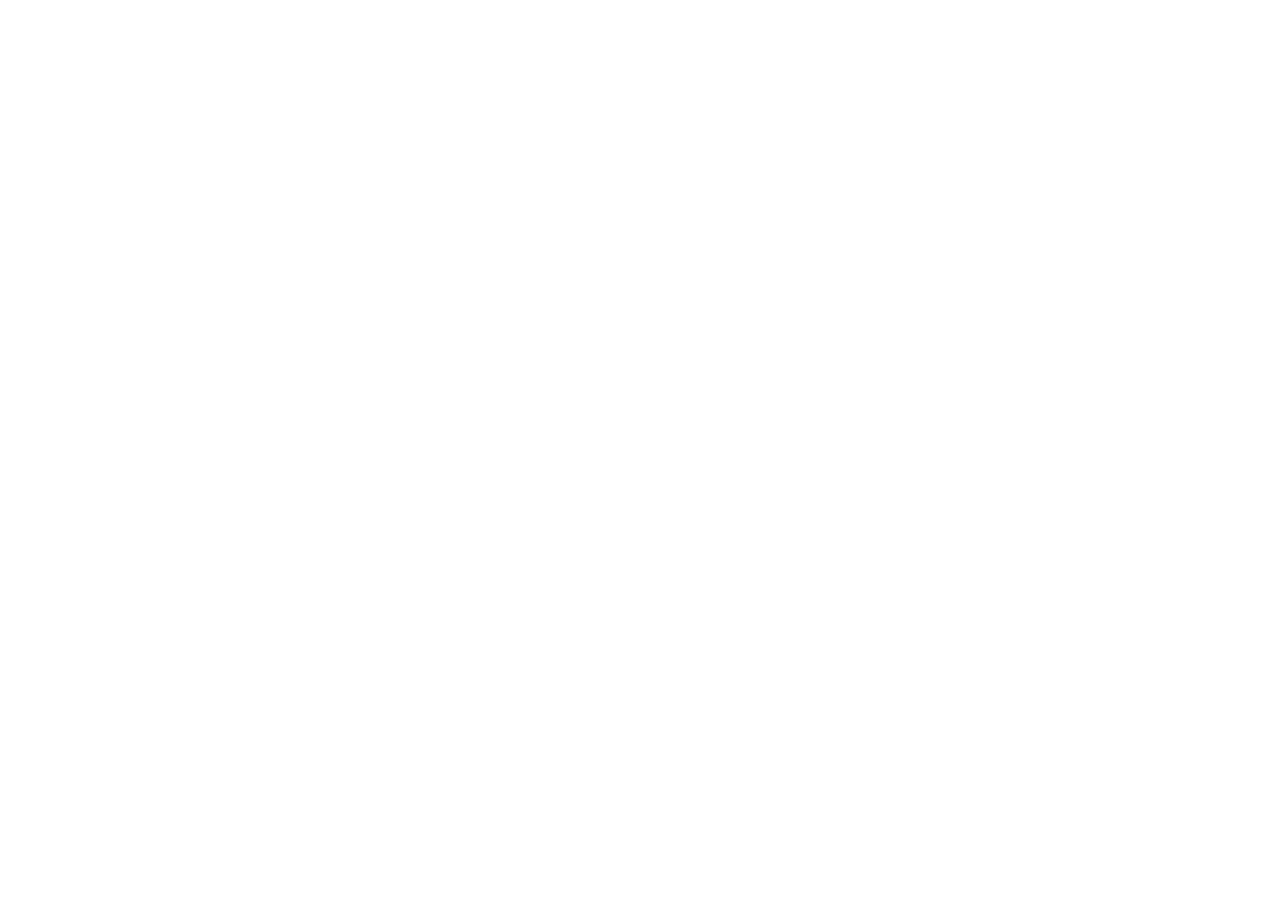
==== React_info_site/index.html @ 09be86e7 "Feat: Initial commit" ====
<html>
    <head>
        <link rel="stylesheet" href="index.css">
        <script crossorigin src="https://unpkg.com/react@17/umd/react.development.js"></script>
        <script crossorigin src="https://unpkg.com/react-dom@17/umd/react-dom.development.js"></script>
        <script src="https://unpkg.com/babel-standalone@6/babel.min.js"></script>
    </head>
    <body>
        <div id="root"></div>
        <script src="index.js" type="text/babel"></script>
    </body>
</html>
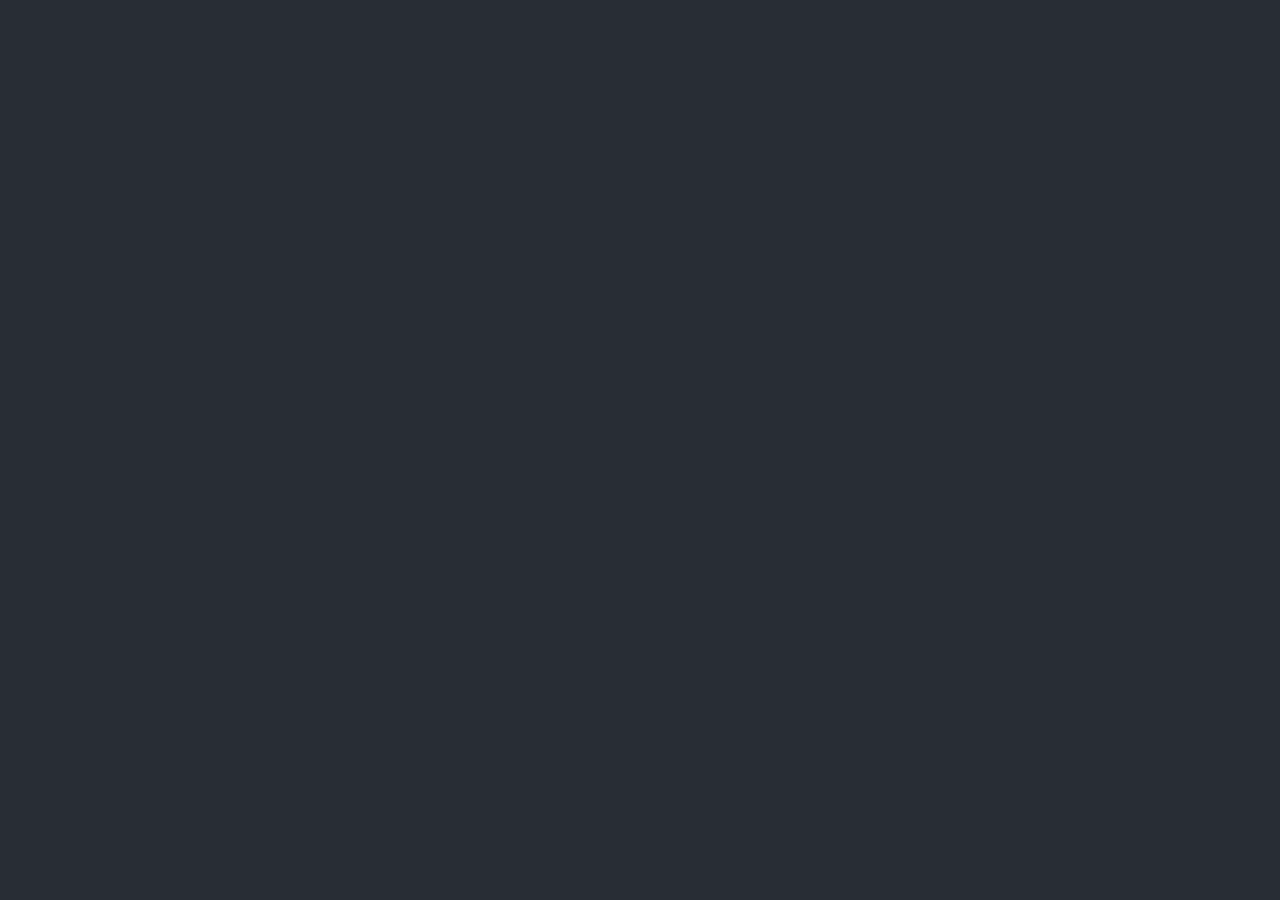
==== commit e2f6b0e8: "Fix: Update" ====
--- a/React_info_site/index.html
+++ b/React_info_site/index.html
@@ -1,9 +1,10 @@
 <html>
     <head>
         <link rel="stylesheet" href="index.css">
-        <script crossorigin src="https://unpkg.com/react@17/umd/react.development.js"></script>
-        <script crossorigin src="https://unpkg.com/react-dom@17/umd/react-dom.development.js"></script>
-        <script src="https://unpkg.com/babel-standalone@6/babel.min.js"></script>
+        <script crossorigin src="https://unpkg.com/react@17/umd/react.production.min.js"></script>
+        <script crossorigin src="https://unpkg.com/react-dom@17/umd/react-dom.production.min.js"></script>
+        <script src='https://unpkg.com/babel-standalone@6.26.0/babel.js'></script>
+        <script src="https://unpkg.com/@babel/standalone/babel.min.js"></script>
     </head>
     <body>
         <div id="root"></div>
--- a/React_info_site/index.css
+++ b/React_info_site/index.css
@@ -0,0 +1,68 @@
+* {
+    box-sizing: border-box;
+}
+
+body {
+    margin: 0;
+    font-family: Inter, sans-serif;
+    height: 100vh;
+    background-color: #282D35;
+}
+
+nav {
+    display: flex;
+    align-items: center;
+    background-color: #21222A;
+    height: 90px;
+    padding: 30px 25px;
+}
+
+.nav--logo_text, .nav--title {
+    margin: 0;
+}
+
+.nav--logo_text {
+    margin-right: auto;
+    color: #61DAFB;
+    font-weight: 700;
+    font-size: 22px;
+}
+
+.nav--title {
+    color: #DEEBF8;
+    font-weight: 600;
+}
+
+.nav--icon {
+    height: 30px;
+    margin-right: 7px;
+}
+
+main {
+    padding: 57px 27px;
+    color: white;
+    background-image: url(./images/react-logo-large.webp);
+    background-repeat: no-repeat;
+    background-position: right 75%;
+}
+
+.main--title {
+    margin: 0;
+    font-size: 39px;
+    letter-spacing: -0.05em;
+}
+
+.main--facts {
+    margin-top: 46px;
+    max-width: 400px;
+}
+
+.main--facts > li {
+    line-height: 19px;
+    padding-block: 10px;
+}
+
+.main--facts > li::marker {
+    font-size: 1.4rem;
+    color: #61DAFB;
+}